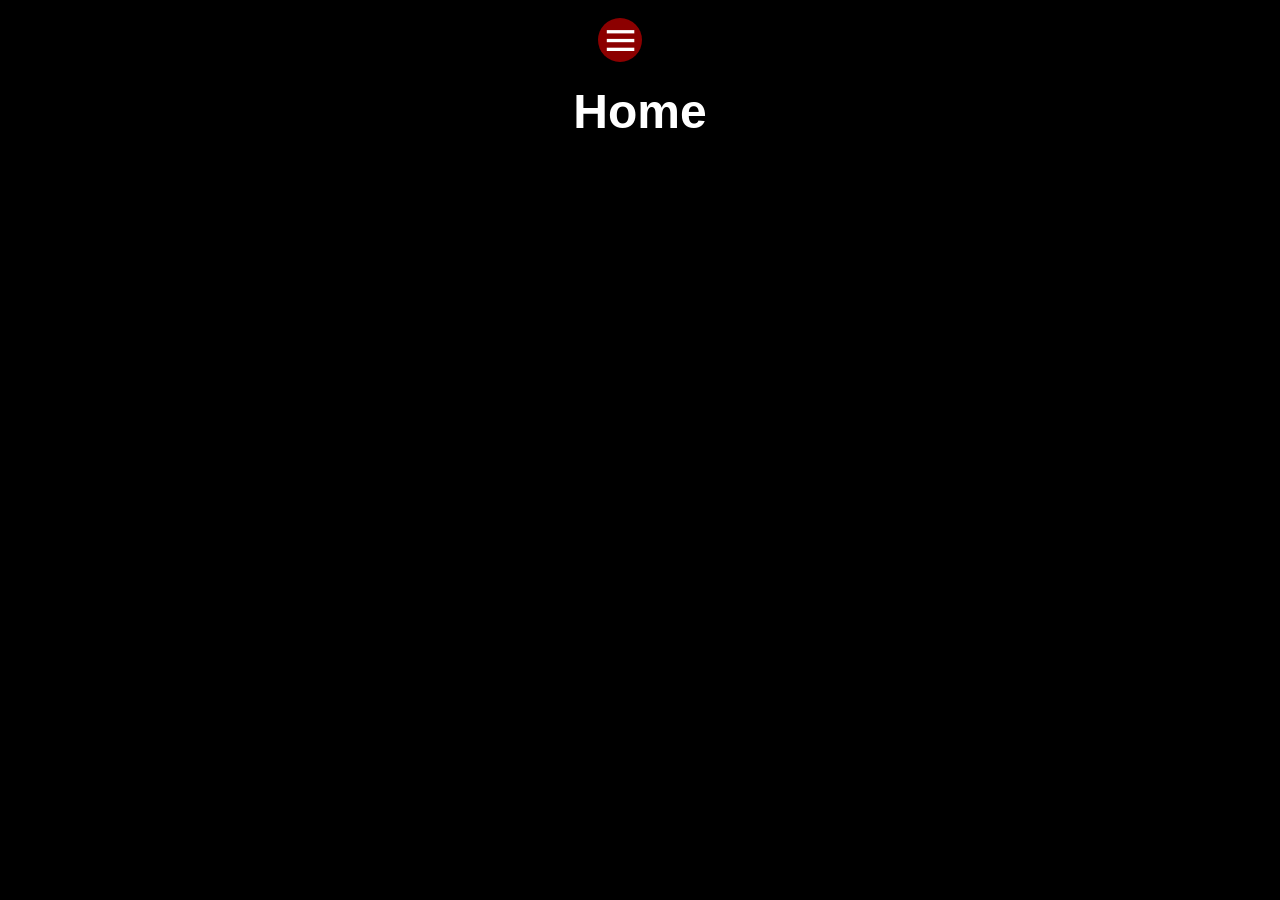
==== www/index.html @ 029e85b8 "Master app" ====
<!DOCTYPE html>
<html lang="en">
	<head>
		<title>Plaguemon: Lost Diaries</title>
		<meta charset="utf-8">
		<meta name="viewport" content="initial-scale=1, maximum-scale=1, user-scalable=no, width=device-width">
		<link href="css/master.css" rel="stylesheet" />

  
      <link rel="stylesheet" href="css/style.css">

	</head>
	<body>
	
		
		<script src="js/bootstrap.min.js"></script>
		
		
		
<nav class="menu">
  <input type="checkbox" href="#" class="menu-open" name="menu-open" id="menu-open"/>
  <label class="menu-open-button" for="menu-open">
    <span class="hamburger hamburger-1"></span>
    <span class="hamburger hamburger-2"></span>
    <span class="hamburger hamburger-3"></span>
  </label>
  
  <a href="pages/plaguex.html" class="menu-item"><i class="fa fa-plus"></i> </a>


</nav>
<br>
<br>
<br>
<br>
		<h1>Home</h1>
	</body>
</html>
---- www/css/master.css ----
button,hr,input{overflow:visible}audio,canvas,progress,video{display:inline-block}progress,sub,sup{vertical-align:baseline}html{font-family:sans-serif;line-height:1.15;-ms-text-size-adjust:100%;-webkit-text-size-adjust:100%}body{margin:0} menu,article,aside,details,footer,header,nav,section{display:block}h1{font-size:2em;margin:.67em 0}figcaption,figure,main{display:block}figure{margin:1em 40px}hr{box-sizing:content-box;height:0}code,kbd,pre,samp{font-family:monospace,monospace;font-size:1em}a{background-color:transparent;-webkit-text-decoration-skip:objects}a:active,a:hover{outline-width:0}abbr[title]{border-bottom:none;text-decoration:underline;text-decoration:underline dotted}b,strong{font-weight:bolder}dfn{font-style:italic}mark{background-color:#ff0;color:#000}small{font-size:80%}sub,sup{font-size:75%;line-height:0;position:relative}sub{bottom:-.25em}sup{top:-.5em}audio:not([controls]){display:none;height:0}img{border-style:none}svg:not(:root){overflow:hidden}button,input,optgroup,select,textarea{font-family:sans-serif;font-size:100%;line-height:1.15;margin:0}button,input{}button,select{text-transform:none}[type=submit], [type=reset],button,html [type=button]{-webkit-appearance:button}[type=button]::-moz-focus-inner,[type=reset]::-moz-focus-inner,[type=submit]::-moz-focus-inner,button::-moz-focus-inner{border-style:none;padding:0}[type=button]:-moz-focusring,[type=reset]:-moz-focusring,[type=submit]:-moz-focusring,button:-moz-focusring{outline:ButtonText dotted 1px}fieldset{border:1px solid silver;margin:0 2px;padding:.35em .625em .75em}legend{box-sizing:border-box;color:inherit;display:table;max-width:100%;padding:0;white-space:normal}progress{}textarea{overflow:auto}[type=checkbox],[type=radio]{box-sizing:border-box;padding:0}[type=number]::-webkit-inner-spin-button,[type=number]::-webkit-outer-spin-button{height:auto}[type=search]{-webkit-appearance:textfield;outline-offset:-2px}[type=search]::-webkit-search-cancel-button,[type=search]::-webkit-search-decoration{-webkit-appearance:none}::-webkit-file-upload-button{-webkit-appearance:button;font:inherit}summary{display:list-item}[hidden],template{display:none}/*# sourceMappingURL=normalize.min.css.map */
---- www/css/style.css ----
body {
  background: black;
  color: white;
  text-align: center;
}

a {
  color: inherit;
}

h1, h2, h3, h4 {
  margin: 0;
  margin-bottom: 10px;
  margin-top: 10px;
}

h1 {
  font-size: 3em;
}

.menu {
  -webkit-filter: url("#shadowed-goo");
          filter: url("#shadowed-goo");
}

.menu-item, .menu-open-button {
  background: #8c0000;
  border-radius: 100%;
  width: 40px;
  height: 40px;
  margin-left: -40px;
  position: absolute;
  top: 20px;
  color: white;
  text-align: center;
  line-height: 80px;
  -webkit-transform: translate3d(0, 0, 0);
          transform: translate3d(0, 0, 0);
  -webkit-transition: -webkit-transform ease-out 200ms;
  transition: -webkit-transform ease-out 200ms;
  transition: transform ease-out 200ms;
  transition: transform ease-out 200ms, -webkit-transform ease-out 200ms;
}

.menu-open {
  display: none;
}

.hamburger {
  width: 25px;
  height: 3px;
  background: white;
  display: block;
  position: absolute;
  top: 50%;
  left: 50%;
  margin-left: -12.5px;
  margin-top: -1.5px;
  -webkit-transition: -webkit-transform 200ms;
  transition: -webkit-transform 200ms;
  transition: transform 200ms;
  transition: transform 200ms, -webkit-transform 200ms;
}

.hamburger-1 {
  -webkit-transform: translate3d(0, -8px, 0);
          transform: translate3d(0, -8px, 0);
}

.hamburger-2 {
  -webkit-transform: translate3d(0, 0, 0);
          transform: translate3d(0, 0, 0);
}

.hamburger-3 {
  -webkit-transform: translate3d(0, 8px, 0);
          transform: translate3d(0, 8px, 0);
}

.menu-open:checked + .menu-open-button .hamburger-1 {
  -webkit-transform: translate3d(0, 0, 0) rotate(45deg);
          transform: translate3d(0, 0, 0) rotate(45deg);
}
.menu-open:checked + .menu-open-button .hamburger-2 {
  -webkit-transform: translate3d(0, 0, 0) scale(0.1, 1);
          transform: translate3d(0, 0, 0) scale(0.1, 1);
}
.menu-open:checked + .menu-open-button .hamburger-3 {
  -webkit-transform: translate3d(0, 0, 0) rotate(-45deg);
          transform: translate3d(0, 0, 0) rotate(-45deg);
}

.menu {
  position: absolute;
  left: 50%;
  margin-left: -190px;
  padding-top: 20px;
  padding-left: 190px;
  width: 380px;
  height: 250px;
  box-sizing: border-box;
  font-size: 20px;
  text-align: left;
}

.menu-item:hover {
  background: white;
  color: #fc0000;
}
.menu-item:nth-child(3) {
  -webkit-transition-duration: 70ms;
          transition-duration: 70ms;
}
.menu-item:nth-child(4) {
  -webkit-transition-duration: 130ms;
          transition-duration: 130ms;
}
.menu-item:nth-child(5) {
  -webkit-transition-duration: 190ms;
          transition-duration: 190ms;
}
.menu-item:nth-child(6) {
  -webkit-transition-duration: 250ms;
          transition-duration: 250ms;
}
.menu-item:nth-child(7) {
  -webkit-transition-duration: 310ms;
          transition-duration: 310ms;
}

.menu-open-button {
  z-index: 2;
  -webkit-transition-timing-function: cubic-bezier(0.175, 0.885, 0.32, 1.275);
          transition-timing-function: cubic-bezier(0.175, 0.885, 0.32, 1.275);
  -webkit-transition-duration: 400ms;
          transition-duration: 400ms;
  -webkit-transform: scale(1.1, 1.1) translate3d(0, 0, 0);
          transform: scale(1.1, 1.1) translate3d(0, 0, 0);
  cursor: pointer;
}

.menu-open-button:hover {
  -webkit-transform: scale(1.2, 1.2) translate3d(0, 0, 0);
          transform: scale(1.2, 1.2) translate3d(0, 0, 0);
}

.menu-open:checked + .menu-open-button {
  -webkit-transition-timing-function: linear;
          transition-timing-function: linear;
  -webkit-transition-duration: 200ms;
          transition-duration: 200ms;
  -webkit-transform: scale(0.8, 0.8) translate3d(0, 0, 0);
          transform: scale(0.8, 0.8) translate3d(0, 0, 0);
}

.menu-open:checked ~ .menu-item {
  -webkit-transition-timing-function: cubic-bezier(0.935, 0, 0.34, 1.33);
          transition-timing-function: cubic-bezier(0.935, 0, 0.34, 1.33);
}
.menu-open:checked ~ .menu-item:nth-child(3) {
  -webkit-transition-duration: 160ms;
          transition-duration: 160ms;
  -webkit-transform: translate3d(114.42548px, 11.48084px, 0);
          transform: translate3d(114.42548px, 11.48084px, 0);
}
.menu-open:checked ~ .menu-item:nth-child(4) {
  -webkit-transition-duration: 240ms;
          transition-duration: 240ms;
  -webkit-transform: translate3d(77.18543px, 85.2491px, 0);
          transform: translate3d(77.18543px, 85.2491px, 0);
}
.menu-open:checked ~ .menu-item:nth-child(5) {
  -webkit-transition-duration: 320ms;
          transition-duration: 320ms;
  -webkit-transform: translate3d(0.09158px, 114.99996px, 0);
          transform: translate3d(0.09158px, 114.99996px, 0);
}
.menu-open:checked ~ .menu-item:nth-child(6) {
  -webkit-transition-duration: 400ms;
          transition-duration: 400ms;
  -webkit-transform: translate3d(-77.04956px, 85.37192px, 0);
          transform: translate3d(-77.04956px, 85.37192px, 0);
}
.menu-open:checked ~ .menu-item:nth-child(7) {
  -webkit-transition-duration: 480ms;
          transition-duration: 480ms;
  -webkit-transform: translate3d(-114.40705px, 11.66307px, 0);
          transform: translate3d(-114.40705px, 11.66307px, 0);
}
.plag-logo{
	margin-bottom: 100px
}
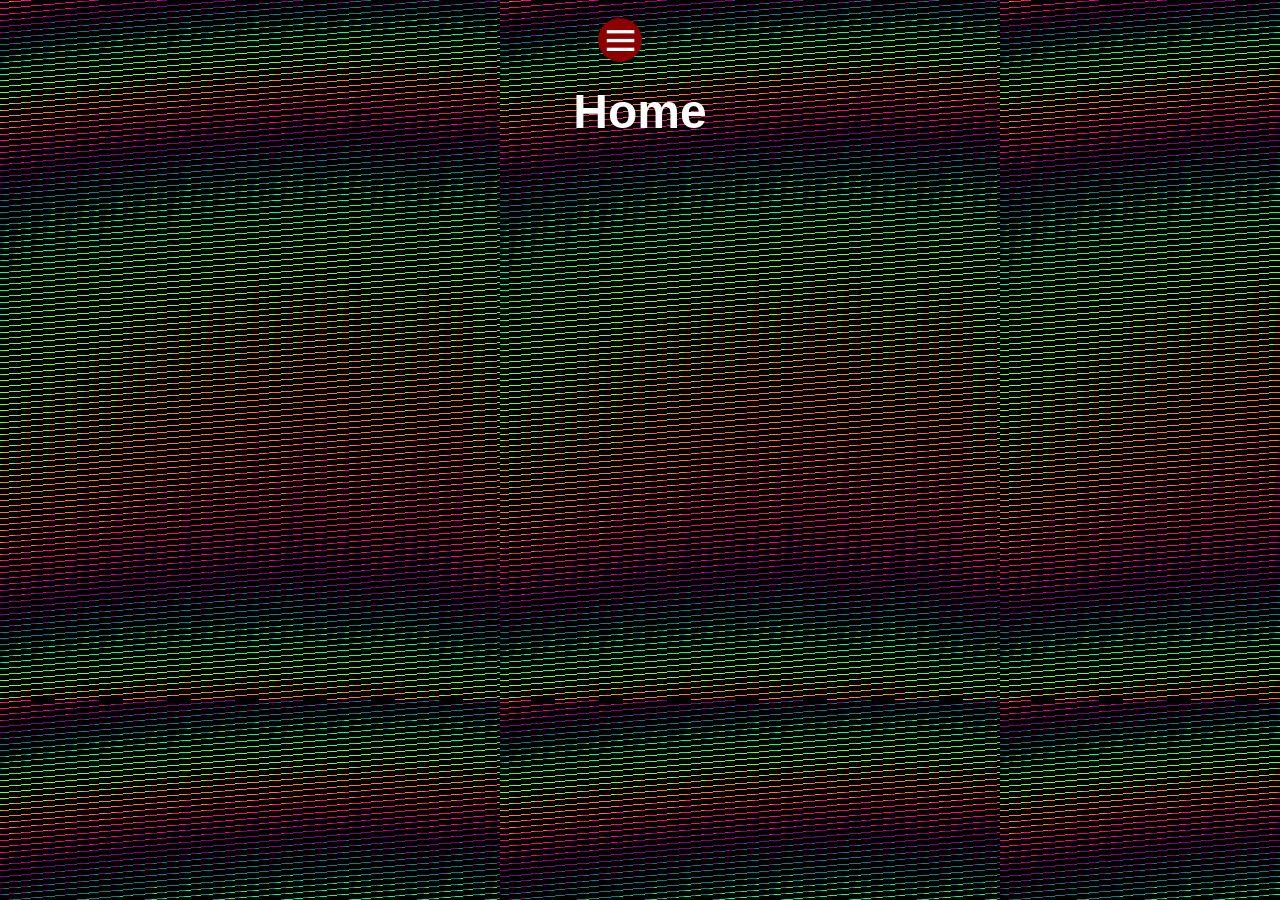
==== commit 820822ea: "psych home" ====
--- a/www/index.html
+++ b/www/index.html
@@ -10,7 +10,7 @@
       <link rel="stylesheet" href="css/style.css">
 
 	</head>
-	<body>
+	<body background="img/backgrounds/psych.gif" width="100%" height="auto">
 	
 		
 		<script src="js/bootstrap.min.js"></script>
@@ -25,7 +25,7 @@
     <span class="hamburger hamburger-3"></span>
   </label>
   
-  <a href="pages/plaguex.html" class="menu-item"><i class="fa fa-plus"></i> </a>
+  <a href="pages/plaguex.html" class="menu-item"><i class="fa fa-plus"><img src="./img/plaguex.png"height="42" width="42"></i> </a>
 
 
 </nav>
--- a/www/css/style.css
+++ b/www/css/style.css
@@ -1,6 +1,5 @@
 body {
-  background: black;
-  color: white;
+ color: white;
   text-align: center;
 }
 
@@ -21,6 +20,9 @@
 .menu {
   -webkit-filter: url("#shadowed-goo");
           filter: url("#shadowed-goo");
+		  
+  position: fixed;
+		  
 }
 
 .menu-item, .menu-open-button {
@@ -29,11 +31,11 @@
   width: 40px;
   height: 40px;
   margin-left: -40px;
-  position: absolute;
+  position: fixed;
   top: 20px;
   color: white;
   text-align: center;
-  line-height: 80px;
+  line-height:  30px;
   -webkit-transform: translate3d(0, 0, 0);
           transform: translate3d(0, 0, 0);
   -webkit-transition: -webkit-transform ease-out 200ms;
@@ -51,7 +53,7 @@
   height: 3px;
   background: white;
   display: block;
-  position: absolute;
+  position: fixed;
   top: 50%;
   left: 50%;
   margin-left: -12.5px;
@@ -91,7 +93,7 @@
 }
 
 .menu {
-  position: absolute;
+  position: fixed;
   left: 50%;
   margin-left: -190px;
   padding-top: 20px;
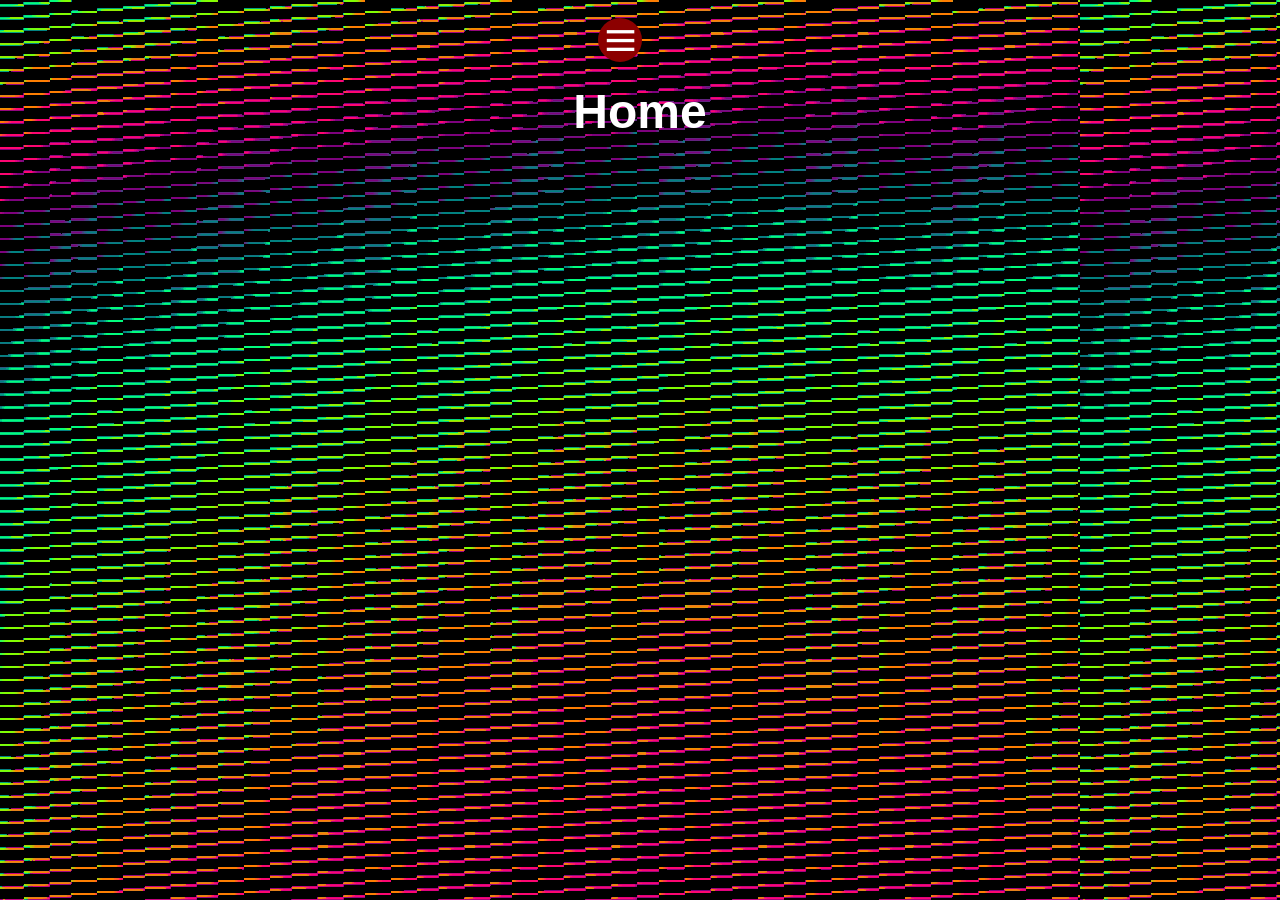
==== commit 770c1683: "added emulator" ====
--- a/www/index.html
+++ b/www/index.html
@@ -26,6 +26,7 @@
   </label>
   
   <a href="pages/plaguex.html" class="menu-item"><i class="fa fa-plus"><img src="./img/plaguex.png"height="42" width="42"></i> </a>
+  <a href="pages/emu/mobile.html" class="menu-item"><i class="fa fa-plus"><img src="./img/emu.png"height="42" width="42"></i> </a>
 
 
 </nav>
